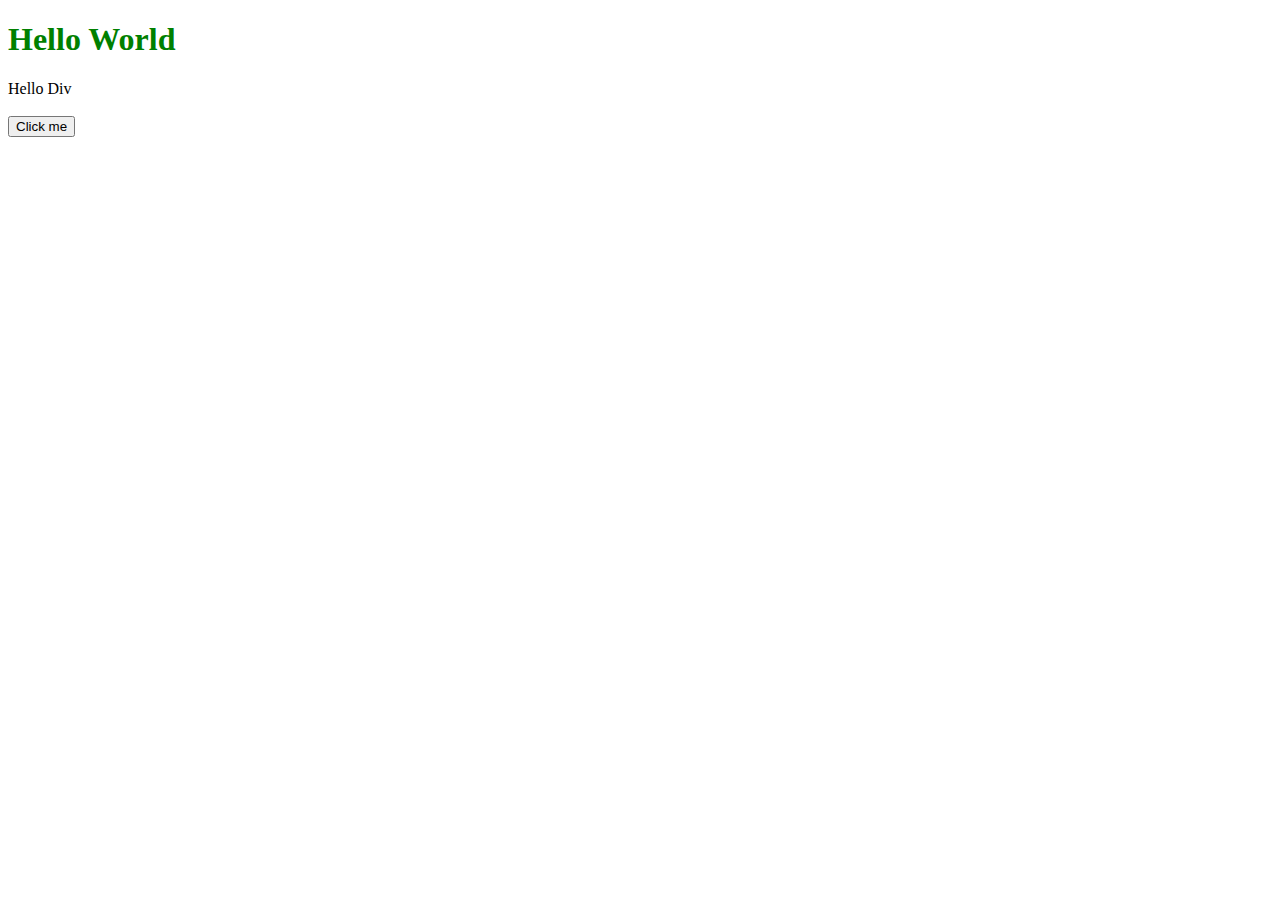
==== html project/index.html @ 40814f80 "Initial commit" ====
<!DOCTYPE html>
<html lang="en">
    <head>
        <meta charset="UTF-8" />
        <title>Title</title>
        <link rel="stylesheet" href="styles.css" />
        <script src="script.js"></script>
    </head>
    <body>
        <h1 class="title">Hello World</h1>
        <div id="mainDiv">Hello Div</div>
        <br />
        <button onclick="buttonClicked()">Click me</button>
    </body>
</html>
---- html project/styles.css ----
.title {
    color: green;
}
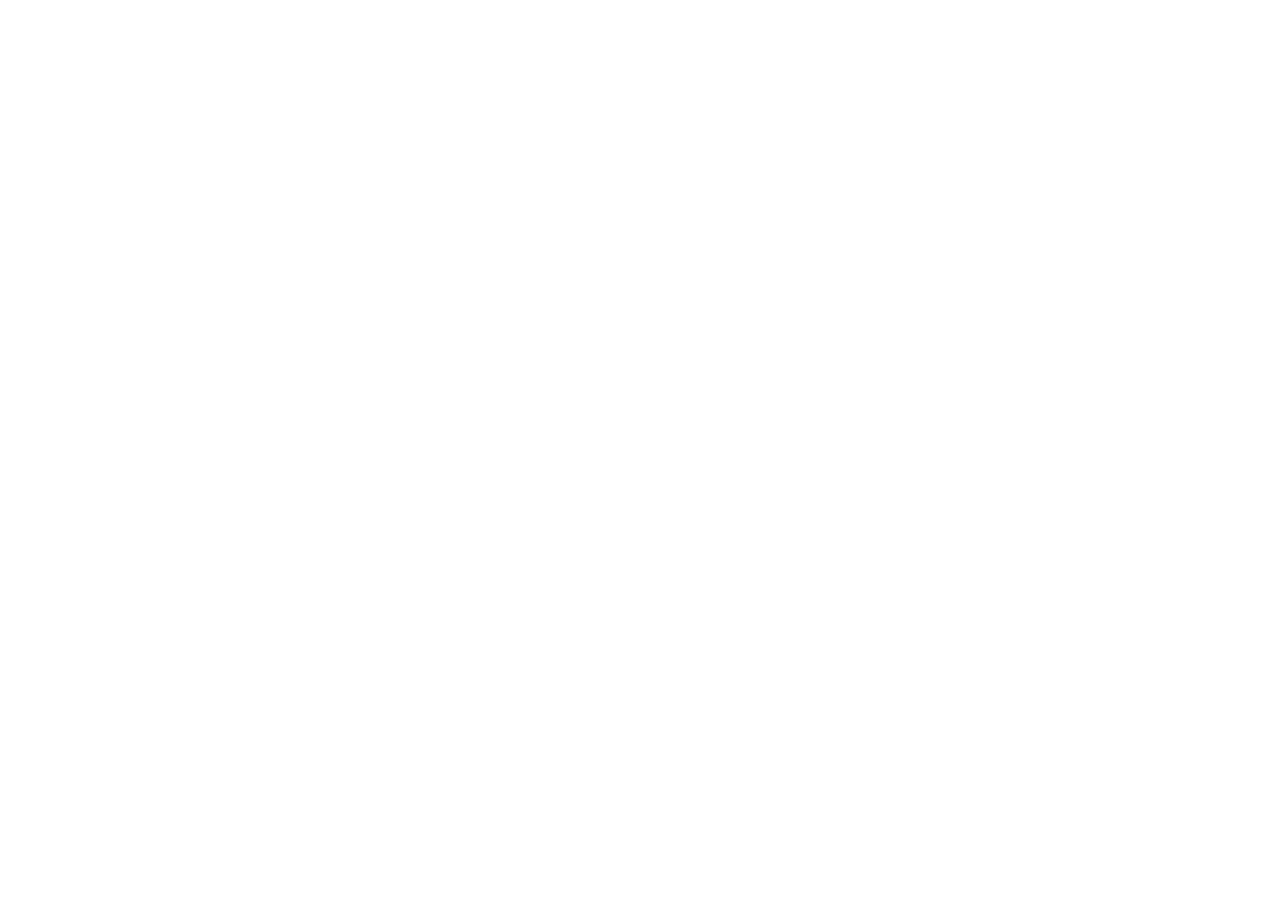
==== commit 37a48be6: "creating website" ====
--- a/html project/index.html
+++ b/html project/index.html
@@ -1,15 +1,16 @@
 <!DOCTYPE html>
-<html lang="en">
-    <head>
-        <meta charset="UTF-8" />
-        <title>Title</title>
-        <link rel="stylesheet" href="styles.css" />
-        <script src="script.js"></script>
+<html >
+    <head>  
+   <title> my website </title>
+    <link rel "stylesheet" href "styles.css"> 
     </head>
+    
     <body>
-        <h1 class="title">Hello World</h1>
-        <div id="mainDiv">Hello Div</div>
-        <br />
-        <button onclick="buttonClicked()">Click me</button>
+        <div class "banner.">
+            <div class "navbar">
+            </div>
+        </div>
+        
     </body>
+    
 </html>
